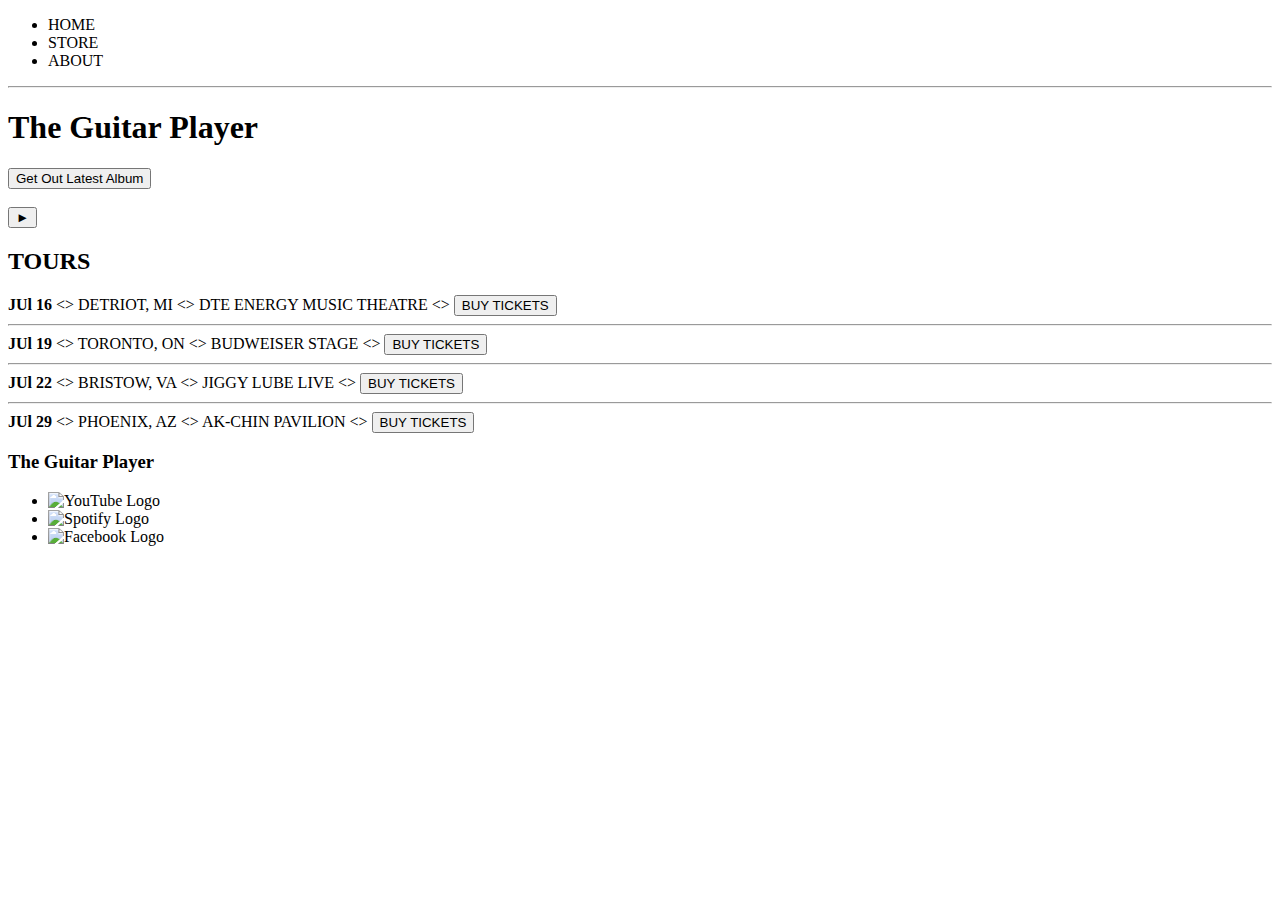
==== about.html @ 8fb67697 "first commit" ====
<!DOCTYPE html>
<html lang="en">
<head>
    <meta charset="UTF-8">
    <meta http-equiv="X-UA-Compatible" content="IE=edge">
    <meta name="viewport" content="width=device-width, initial-scale=1.0">
    <title>Document</title>
    <link rel="stylesheet" href="./style.css">
</head>
<body>

    <header>
        <nav>
            <ul>
                <li>HOME</li>
                <li>STORE</li>
                <li>ABOUT</li>
            </ul>
        </nav>
        <hr> 
        <h1>The Guitar Player</h1>
        <button>Get Out Latest Album</button>
        <br>
        <br>
        <!--TODO: find image for background  -->
        <button type="button">&#9658;</button> <!--unicode button, use decimal-->
    </header>

    <section>
        <h2>TOURS</h2>
        <div>
            <div>

                <strong>JUl 16</strong>  
                &lt;&gt;
                <span>DETRIOT, MI</span>
                &lt;&gt;
                <span>DTE ENERGY MUSIC THEATRE</span>
                &lt;&gt;
                <button type="button">BUY TICKETS</button> 
                <hr>

                <strong>JUl 19</strong>  
                &lt;&gt;
                <span>TORONTO, ON</span>
                &lt;&gt;
                <span>BUDWEISER STAGE</span>
                &lt;&gt;
                <button type="button">BUY TICKETS</button> 
                <hr>

                <strong>JUl 22</strong>  
                &lt;&gt;
                <span>BRISTOW, VA</span>
                &lt;&gt;
                <span>JIGGY LUBE LIVE</span>
                &lt;&gt;
                <button type="button">BUY TICKETS</button> 
                <hr>

                <strong>JUl 29</strong>  
                &lt;&gt;
                <span>PHOENIX, AZ</span>
                &lt;&gt;
                <span>AK-CHIN PAVILION</span>
                &lt;&gt;
                <button type="button">BUY TICKETS</button> 
                

            </div>
        </div>
    </section>

    <footer>
        <h3>The Guitar Player</h3>
        <ul>
            <li><img src="./images/youtubeLogo.png" alt="YouTube Logo"></li>
            <li><img src="./images/spotifyLogo.png" alt="Spotify Logo"></li>
            <li><img src="./images/facebookLogo.png" alt="Facebook Logo"></li>
        </ul>
    </footer>
</body>
</html>
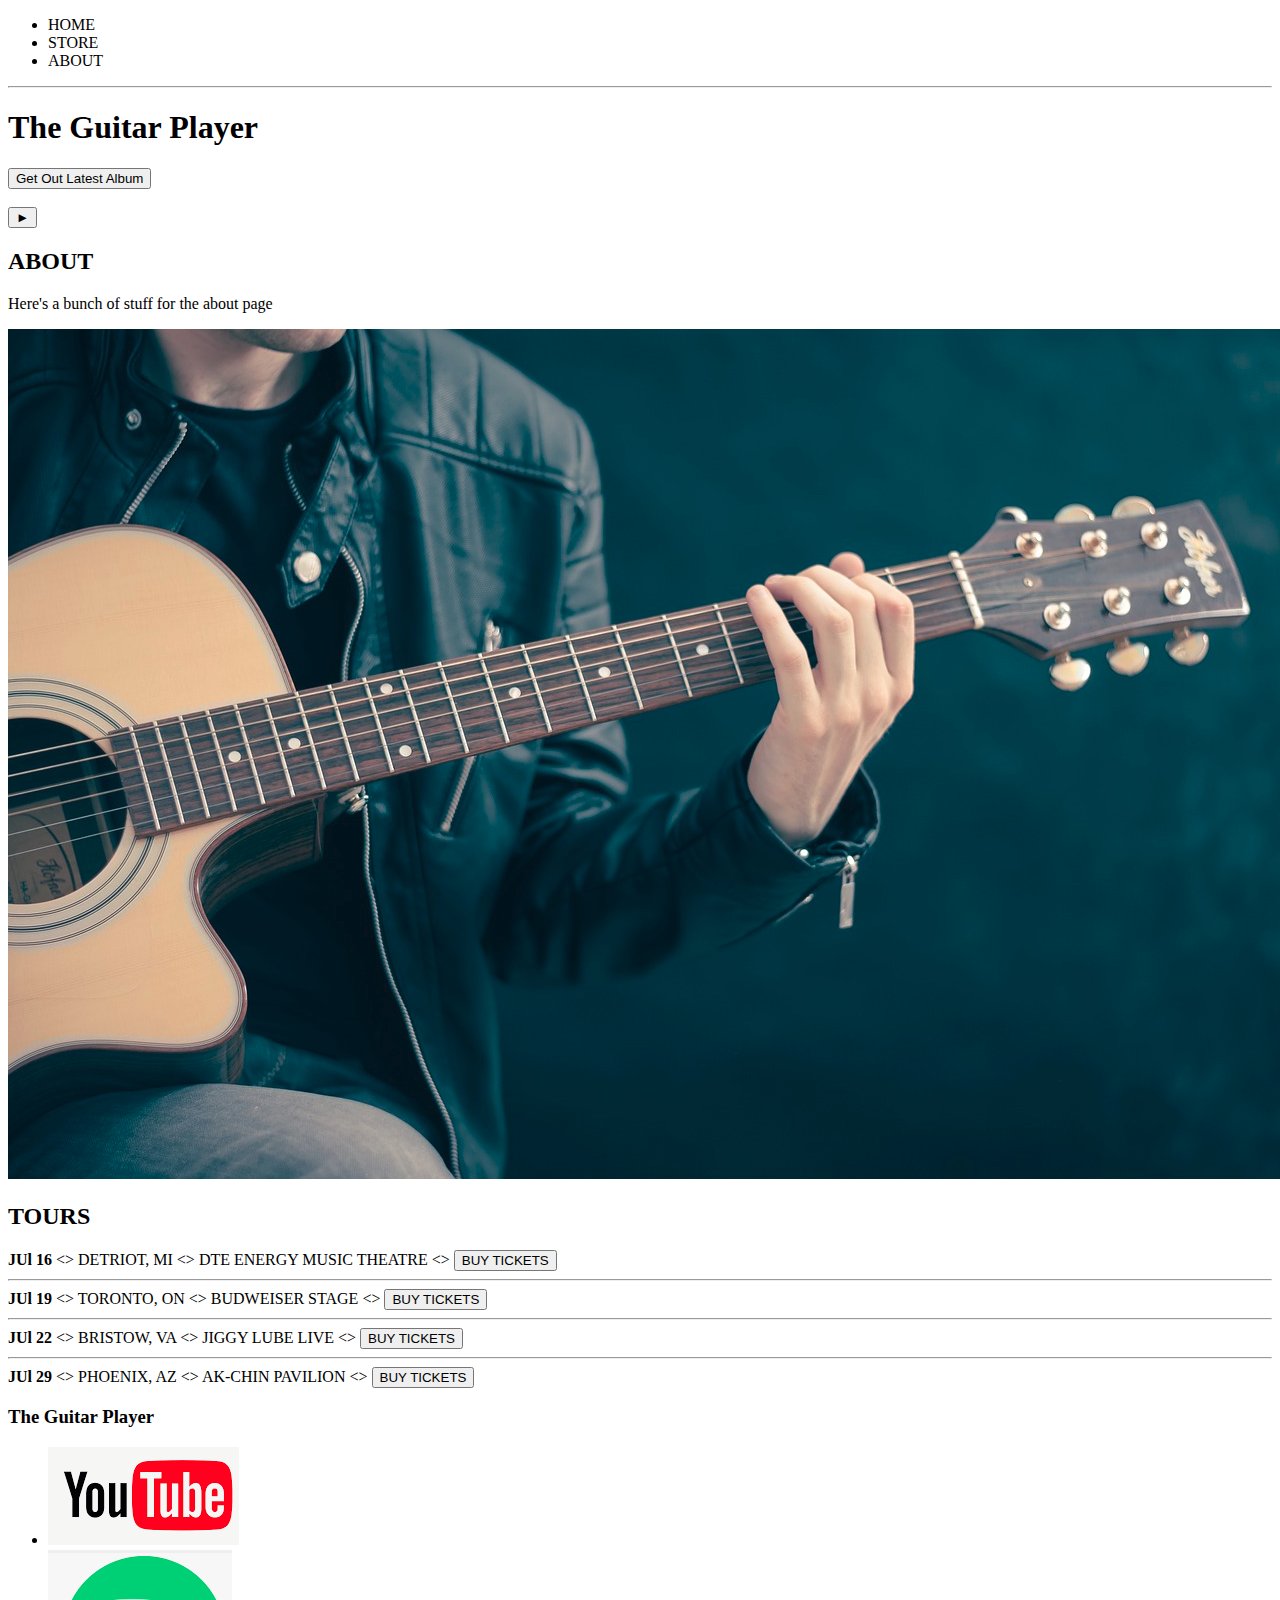
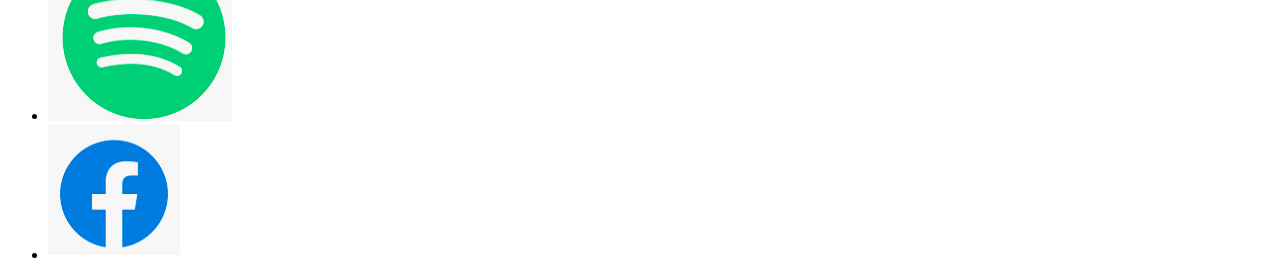
==== commit c7222c8f: "Broken link, fixed the spotify logo link" ====
--- a/about.html
+++ b/about.html
@@ -22,11 +22,14 @@
         <button>Get Out Latest Album</button>
         <br>
         <br>
-        <!--TODO: find image for background  -->
+        <!--TODO: find images for background  -->
         <button type="button">&#9658;</button> <!--unicode button, use decimal-->
     </header>
 
     <section>
+        <h2>ABOUT</h2>
+        <p>Here's a bunch of stuff for the about page</p>
+        <img src="./images/guitarPlayer.png" alt="Guitar player">
         <h2>TOURS</h2>
         <div>
             <div>
@@ -75,7 +78,7 @@
         <h3>The Guitar Player</h3>
         <ul>
             <li><img src="./images/youtubeLogo.png" alt="YouTube Logo"></li>
-            <li><img src="./images/spotifyLogo.png" alt="Spotify Logo"></li>
+            <li><img src="./images/spotifylogo.png" alt="Spotify Logo"></li>
             <li><img src="./images/facebookLogo.png" alt="Facebook Logo"></li>
         </ul>
     </footer>
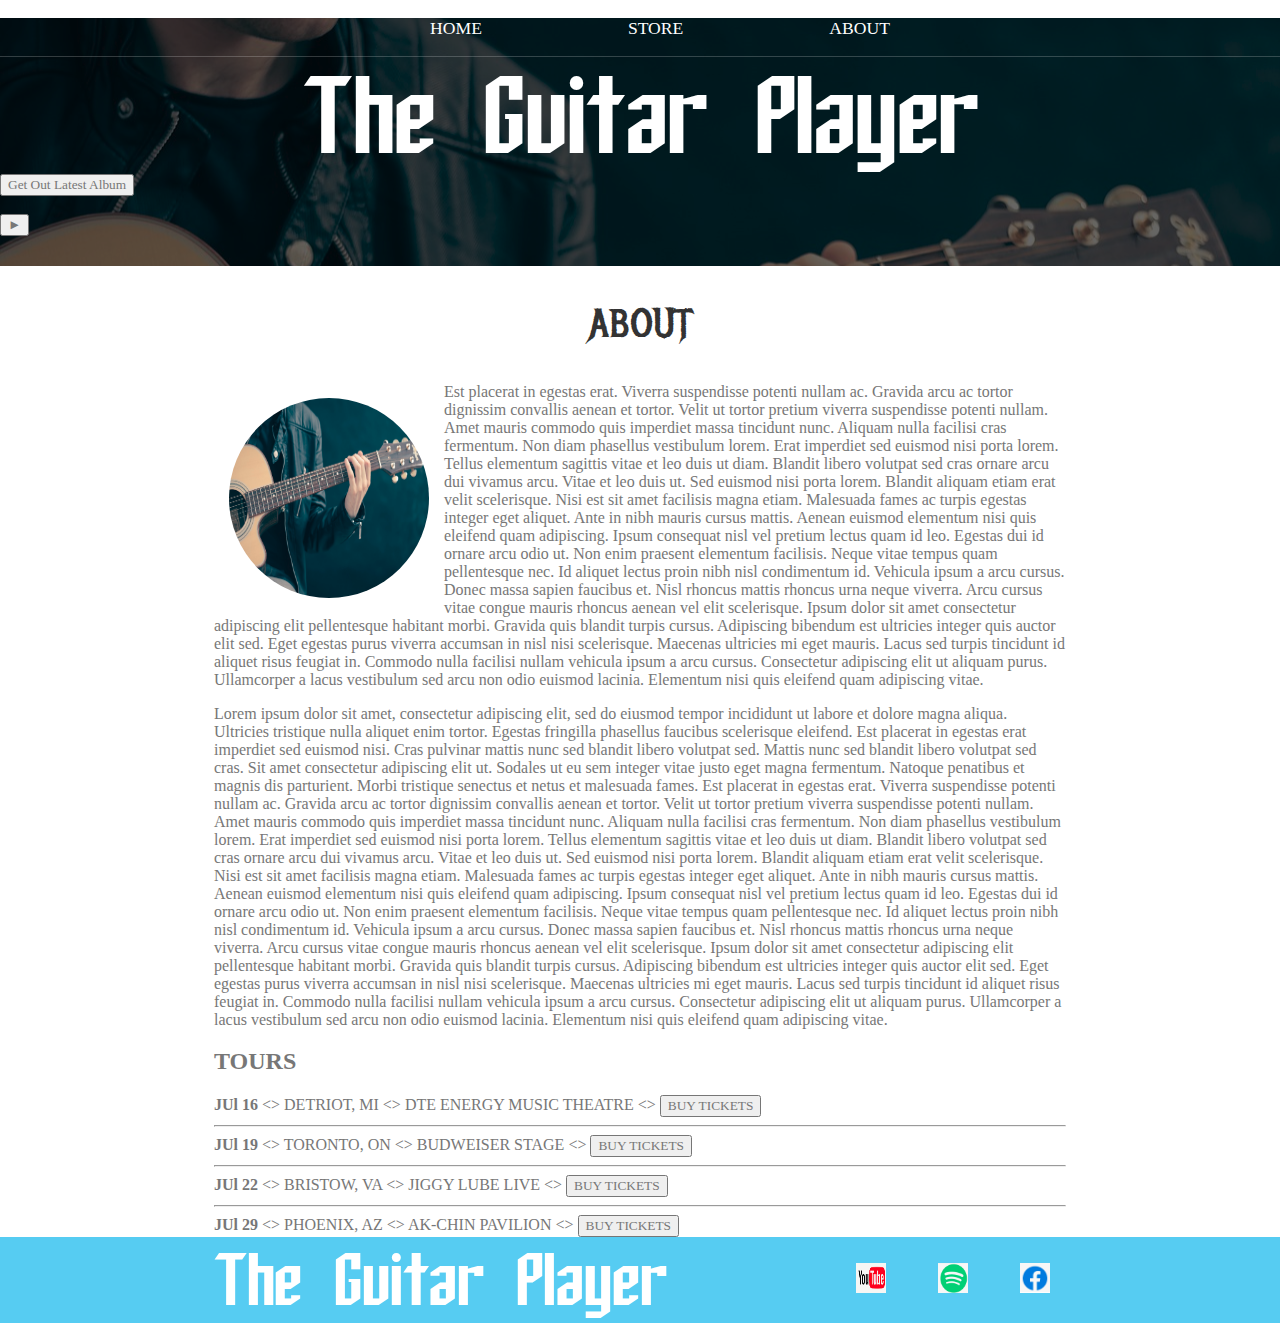
==== commit a69a38a4: "Added fonts and Built footer" ====
--- a/about.html
+++ b/about.html
@@ -4,21 +4,21 @@
     <meta charset="UTF-8">
     <meta http-equiv="X-UA-Compatible" content="IE=edge">
     <meta name="viewport" content="width=device-width, initial-scale=1.0">
-    <title>Document</title>
-    <link rel="stylesheet" href="./style.css">
+    <title>The Guitar Player | ABOUT</title>
+    <link rel="stylesheet" href="./styles.css">
 </head>
 <body>
 
-    <header>
-        <nav>
+    <header class="main-header">
+        <nav class="nav main-nav">
             <ul>
-                <li>HOME</li>
-                <li>STORE</li>
-                <li>ABOUT</li>
+                <li><a href="index.html">HOME</a></li>
+                <li><a href="store.html">STORE</a></li>
+                <li><a href="about.html">ABOUT</a></li>                
             </ul>
         </nav>
-        <hr> 
-        <h1>The Guitar Player</h1>
+        
+        <h1 class="band-name band-name-large">The Guitar Player</h1>
         <button>Get Out Latest Album</button>
         <br>
         <br>
@@ -26,10 +26,15 @@
         <button type="button">&#9658;</button> <!--unicode button, use decimal-->
     </header>
 
-    <section>
-        <h2>ABOUT</h2>
-        <p>Here's a bunch of stuff for the about page</p>
-        <img src="./images/guitarPlayer.png" alt="Guitar player">
+    <section class="content-section container">
+        <h2 class="section-header">ABOUT</h2>
+        <img class="about-band-image" src="./images/guitarPlayer.png" alt="Guitar player">
+        <p>Est placerat in egestas erat. Viverra suspendisse potenti nullam ac. Gravida arcu ac tortor dignissim convallis aenean et tortor. Velit ut tortor pretium viverra suspendisse potenti nullam. Amet mauris commodo quis imperdiet massa tincidunt nunc. Aliquam nulla facilisi cras fermentum. Non diam phasellus vestibulum lorem. Erat imperdiet sed euismod nisi porta lorem. Tellus elementum sagittis vitae et leo duis ut diam. Blandit libero volutpat sed cras ornare arcu dui vivamus arcu. Vitae et leo duis ut. Sed euismod nisi porta lorem. Blandit aliquam etiam erat velit scelerisque. Nisi est sit amet facilisis magna etiam. Malesuada fames ac turpis egestas integer eget aliquet. Ante in nibh mauris cursus mattis. Aenean euismod elementum nisi quis eleifend quam adipiscing.          
+            Ipsum consequat nisl vel pretium lectus quam id leo. Egestas dui id ornare arcu odio ut. Non enim praesent elementum facilisis. Neque vitae tempus quam pellentesque nec. Id aliquet lectus proin nibh nisl condimentum id. Vehicula ipsum a arcu cursus. Donec massa sapien faucibus et. Nisl rhoncus mattis rhoncus urna neque viverra. Arcu cursus vitae congue mauris rhoncus aenean vel elit scelerisque. Ipsum dolor sit amet consectetur adipiscing elit pellentesque habitant morbi. Gravida quis blandit turpis cursus. Adipiscing bibendum est ultricies integer quis auctor elit sed. Eget egestas purus viverra accumsan in nisl nisi scelerisque. Maecenas ultricies mi eget mauris. Lacus sed turpis tincidunt id aliquet risus feugiat in. Commodo nulla facilisi nullam vehicula ipsum a arcu cursus. Consectetur adipiscing elit ut aliquam purus. Ullamcorper a lacus vestibulum sed arcu non odio euismod lacinia. Elementum nisi quis eleifend quam adipiscing vitae.</p>
+        
+        <p>Lorem ipsum dolor sit amet, consectetur adipiscing elit, sed do eiusmod tempor incididunt ut labore et dolore magna aliqua. Ultricies tristique nulla aliquet enim tortor. Egestas fringilla phasellus faucibus scelerisque eleifend. Est placerat in egestas erat imperdiet sed euismod nisi. Cras pulvinar mattis nunc sed blandit libero volutpat sed. Mattis nunc sed blandit libero volutpat sed cras. Sit amet consectetur adipiscing elit ut. Sodales ut eu sem integer vitae justo eget magna fermentum. Natoque penatibus et magnis dis parturient. Morbi tristique senectus et netus et malesuada fames.
+            Est placerat in egestas erat. Viverra suspendisse potenti nullam ac. Gravida arcu ac tortor dignissim convallis aenean et tortor. Velit ut tortor pretium viverra suspendisse potenti nullam. Amet mauris commodo quis imperdiet massa tincidunt nunc. Aliquam nulla facilisi cras fermentum. Non diam phasellus vestibulum lorem. Erat imperdiet sed euismod nisi porta lorem. Tellus elementum sagittis vitae et leo duis ut diam. Blandit libero volutpat sed cras ornare arcu dui vivamus arcu. Vitae et leo duis ut. Sed euismod nisi porta lorem. Blandit aliquam etiam erat velit scelerisque. Nisi est sit amet facilisis magna etiam. Malesuada fames ac turpis egestas integer eget aliquet. Ante in nibh mauris cursus mattis. Aenean euismod elementum nisi quis eleifend quam adipiscing.          
+            Ipsum consequat nisl vel pretium lectus quam id leo. Egestas dui id ornare arcu odio ut. Non enim praesent elementum facilisis. Neque vitae tempus quam pellentesque nec. Id aliquet lectus proin nibh nisl condimentum id. Vehicula ipsum a arcu cursus. Donec massa sapien faucibus et. Nisl rhoncus mattis rhoncus urna neque viverra. Arcu cursus vitae congue mauris rhoncus aenean vel elit scelerisque. Ipsum dolor sit amet consectetur adipiscing elit pellentesque habitant morbi. Gravida quis blandit turpis cursus. Adipiscing bibendum est ultricies integer quis auctor elit sed. Eget egestas purus viverra accumsan in nisl nisi scelerisque. Maecenas ultricies mi eget mauris. Lacus sed turpis tincidunt id aliquet risus feugiat in. Commodo nulla facilisi nullam vehicula ipsum a arcu cursus. Consectetur adipiscing elit ut aliquam purus. Ullamcorper a lacus vestibulum sed arcu non odio euismod lacinia. Elementum nisi quis eleifend quam adipiscing vitae.</p>
         <h2>TOURS</h2>
         <div>
             <div>
@@ -74,13 +79,25 @@
         </div>
     </section>
 
-    <footer>
-        <h3>The Guitar Player</h3>
-        <ul>
-            <li><img src="./images/youtubeLogo.png" alt="YouTube Logo"></li>
-            <li><img src="./images/spotifylogo.png" alt="Spotify Logo"></li>
-            <li><img src="./images/facebookLogo.png" alt="Facebook Logo"></li>
+    <footer class="main-footer">
+        <div class="container main-footer-container">
+        <h3 class="band-name">The Guitar Player</h3>
+        <ul class="nav footer-nav">
+            <li>
+                <a href="https://youtube.com" target="_blank">
+                    <img class="image-resize" src="./images/youtubeLogo.png"></li>
+                </a>
+            <li>
+                <a href="https://spotify.com" target="_blank">
+                    <img src="./images/spotifylogo.png"></li>
+                </a>                
+            <li>
+                <a href="https://facebook.com" target="_blank">
+                    <img src="./images/facebookLogo.png">
+                </a>
+            </li>
         </ul>
+    </div>
     </footer>
 </body>
 </html>--- a/styles.css
+++ b/styles.css
@@ -0,0 +1,143 @@
+@import url('https://fonts.googleapis.com/css2?family=Work+Sans&display=swap');
+@import url('https://fonts.googleapis.com/css2?family=Metal+Mania&display=swap');
+
+@font-face {
+    font-family: 'archery_black';
+    src: url('./fonts/SF_Archery_Black-webfont.woff') format('woff');
+    font-weight: normal;
+    font-style: normal;
+
+}
+
+* {
+    /* this will auto adjust the box model */
+    box-sizing: border-box;
+    font-family: Raleway;
+    color: #777;
+}
+
+html,
+body {
+    /* stretch content to entire page */
+    margin: 0;
+    padding: 0;
+}
+
+////////* Header styling */////////
+
+.nav ul {
+    /*The ul will leave a white top margin unless removed*/
+    margin: 0;
+}
+
+.nav li {
+    /* put elements on the same line */
+    display: inline;
+}
+
+.nav a {
+    padding: .5em;
+    color: white;
+    text-decoration: none;
+}
+
+.nav a:hover {
+    /* when hovering over a link the background turns grey */
+    background-color: rgba(255, 255, 255, 30%);
+}
+
+.main-nav {
+    /* format the main nav element */
+    text-align: center;
+    font-size: 1.1em;
+    font-weight: lighter;
+    border-bottom: 1px solid rgba(255, 255, 255, .2);
+}
+
+.main-nav li {
+    /* format the main nav li gap to be responsive*/
+    padding: 0 5%;
+}
+
+.main-header {
+    background-color: rgba(0, 0, 0, .6);
+    background-image: url(./images/guitarPlayer.png);
+
+    /* background-color and image won't work at the same time, use blend-mode to blend them */
+    background-blend-mode: multiply;
+    /* Tell the image to cover the top, this will make the image responsive */
+    background-size: cover; 
+    padding-bottom: 30px;
+
+}
+
+.band-name {
+    /* style the band name title */
+    text-align: center;
+    margin: 0;
+    font-size: 4em;
+    font-family: 'archery_black';
+    font-weight: normal;
+    color: white;
+}
+
+.band-name-large {
+    /* make the band name font bigger */
+    font-size: 6rem;
+}
+
+.content-section {
+    margin: 1em;
+
+}
+
+.container {
+    max-width: 900px;
+    /* Center the text and give some padding*/
+    margin: 0 auto;
+    padding: 0 1.5em;
+}
+
+.section-header {
+    font-family: 'Metal Mania';
+    font-weight: normal;
+    color: #333;
+    text-align: center;
+    font-size: 2.5em;
+}
+
+.about-band-image {
+    float: left;
+    height: 200px;
+    width: 200px;
+
+    /* Put space between image and text */
+    margin: 15px;
+    border-radius: 50%;
+}
+
+.main-footer {
+    background-color: #56ccf2;
+    columns: white;
+    padding: .23em 0;
+
+}
+
+.main-footer-container {
+    display: flex;
+    align-items: center;
+}
+
+.main-footer-container ul {
+    flex-grow: 1;
+    text-align: end;
+}
+
+.footer-nav li {
+    padding: 0 .5em;
+}
+
+.footer-nav img {
+    width: 30px;
+    height: 30px;
+}
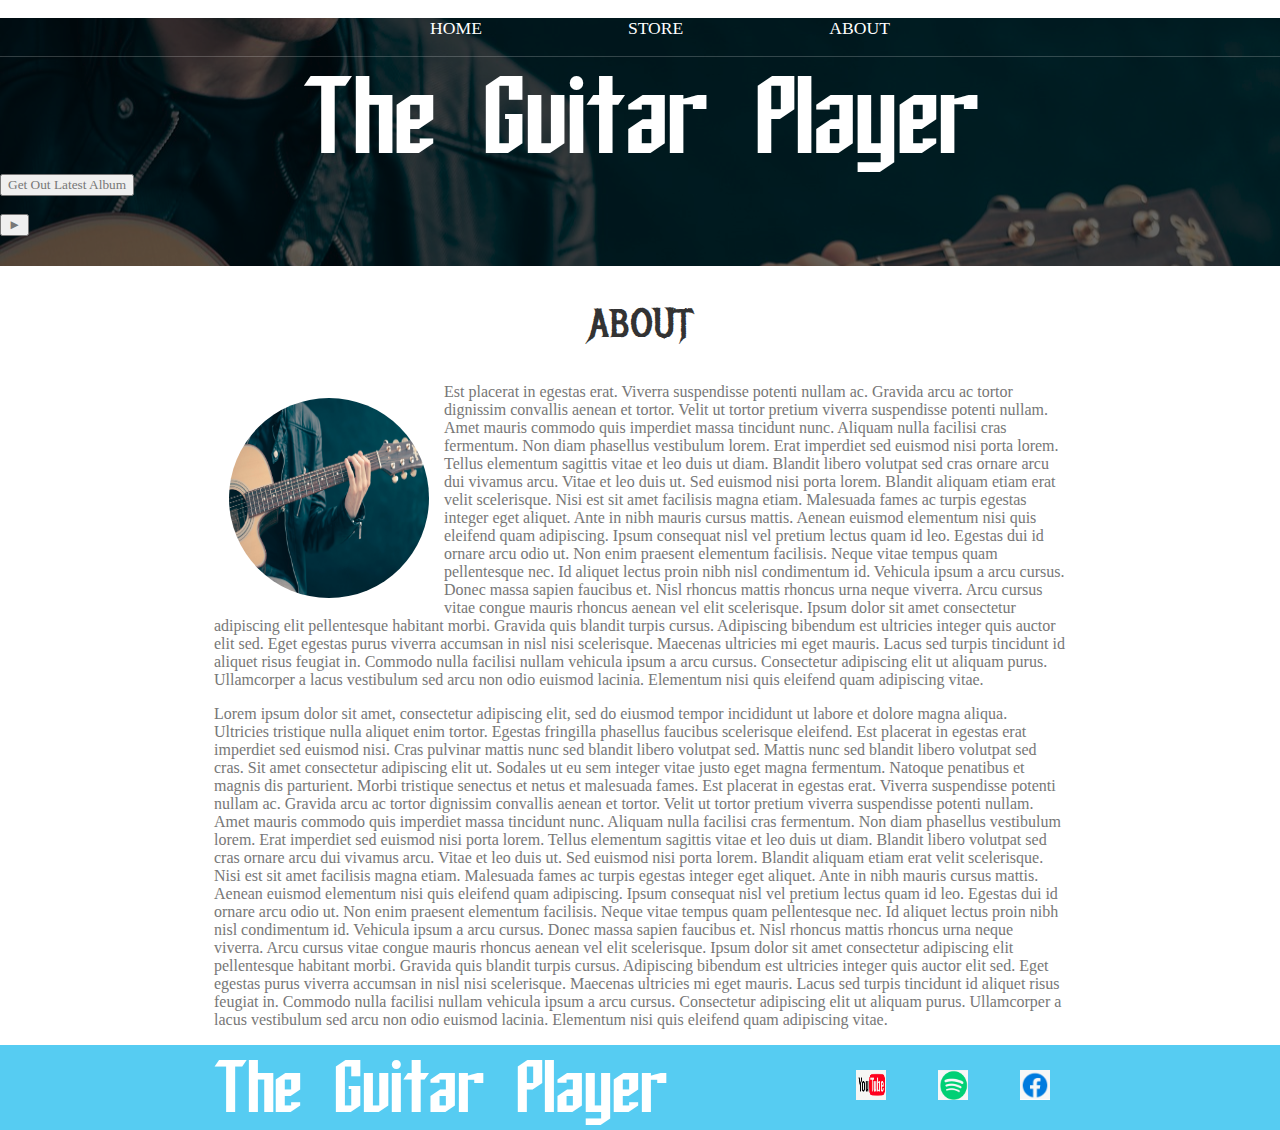
==== commit 28336a84: "Removed Tours data from About" ====
--- a/about.html
+++ b/about.html
@@ -35,47 +35,7 @@
         <p>Lorem ipsum dolor sit amet, consectetur adipiscing elit, sed do eiusmod tempor incididunt ut labore et dolore magna aliqua. Ultricies tristique nulla aliquet enim tortor. Egestas fringilla phasellus faucibus scelerisque eleifend. Est placerat in egestas erat imperdiet sed euismod nisi. Cras pulvinar mattis nunc sed blandit libero volutpat sed. Mattis nunc sed blandit libero volutpat sed cras. Sit amet consectetur adipiscing elit ut. Sodales ut eu sem integer vitae justo eget magna fermentum. Natoque penatibus et magnis dis parturient. Morbi tristique senectus et netus et malesuada fames.
             Est placerat in egestas erat. Viverra suspendisse potenti nullam ac. Gravida arcu ac tortor dignissim convallis aenean et tortor. Velit ut tortor pretium viverra suspendisse potenti nullam. Amet mauris commodo quis imperdiet massa tincidunt nunc. Aliquam nulla facilisi cras fermentum. Non diam phasellus vestibulum lorem. Erat imperdiet sed euismod nisi porta lorem. Tellus elementum sagittis vitae et leo duis ut diam. Blandit libero volutpat sed cras ornare arcu dui vivamus arcu. Vitae et leo duis ut. Sed euismod nisi porta lorem. Blandit aliquam etiam erat velit scelerisque. Nisi est sit amet facilisis magna etiam. Malesuada fames ac turpis egestas integer eget aliquet. Ante in nibh mauris cursus mattis. Aenean euismod elementum nisi quis eleifend quam adipiscing.          
             Ipsum consequat nisl vel pretium lectus quam id leo. Egestas dui id ornare arcu odio ut. Non enim praesent elementum facilisis. Neque vitae tempus quam pellentesque nec. Id aliquet lectus proin nibh nisl condimentum id. Vehicula ipsum a arcu cursus. Donec massa sapien faucibus et. Nisl rhoncus mattis rhoncus urna neque viverra. Arcu cursus vitae congue mauris rhoncus aenean vel elit scelerisque. Ipsum dolor sit amet consectetur adipiscing elit pellentesque habitant morbi. Gravida quis blandit turpis cursus. Adipiscing bibendum est ultricies integer quis auctor elit sed. Eget egestas purus viverra accumsan in nisl nisi scelerisque. Maecenas ultricies mi eget mauris. Lacus sed turpis tincidunt id aliquet risus feugiat in. Commodo nulla facilisi nullam vehicula ipsum a arcu cursus. Consectetur adipiscing elit ut aliquam purus. Ullamcorper a lacus vestibulum sed arcu non odio euismod lacinia. Elementum nisi quis eleifend quam adipiscing vitae.</p>
-        <h2>TOURS</h2>
-        <div>
-            <div>
-
-                <strong>JUl 16</strong>  
-                &lt;&gt;
-                <span>DETRIOT, MI</span>
-                &lt;&gt;
-                <span>DTE ENERGY MUSIC THEATRE</span>
-                &lt;&gt;
-                <button type="button">BUY TICKETS</button> 
-                <hr>
-
-                <strong>JUl 19</strong>  
-                &lt;&gt;
-                <span>TORONTO, ON</span>
-                &lt;&gt;
-                <span>BUDWEISER STAGE</span>
-                &lt;&gt;
-                <button type="button">BUY TICKETS</button> 
-                <hr>
-
-                <strong>JUl 22</strong>  
-                &lt;&gt;
-                <span>BRISTOW, VA</span>
-                &lt;&gt;
-                <span>JIGGY LUBE LIVE</span>
-                &lt;&gt;
-                <button type="button">BUY TICKETS</button> 
-                <hr>
-
-                <strong>JUl 29</strong>  
-                &lt;&gt;
-                <span>PHOENIX, AZ</span>
-                &lt;&gt;
-                <span>AK-CHIN PAVILION</span>
-                &lt;&gt;
-                <button type="button">BUY TICKETS</button> 
-                
-
-            </div>
+        
         </div>
     </section>
 
